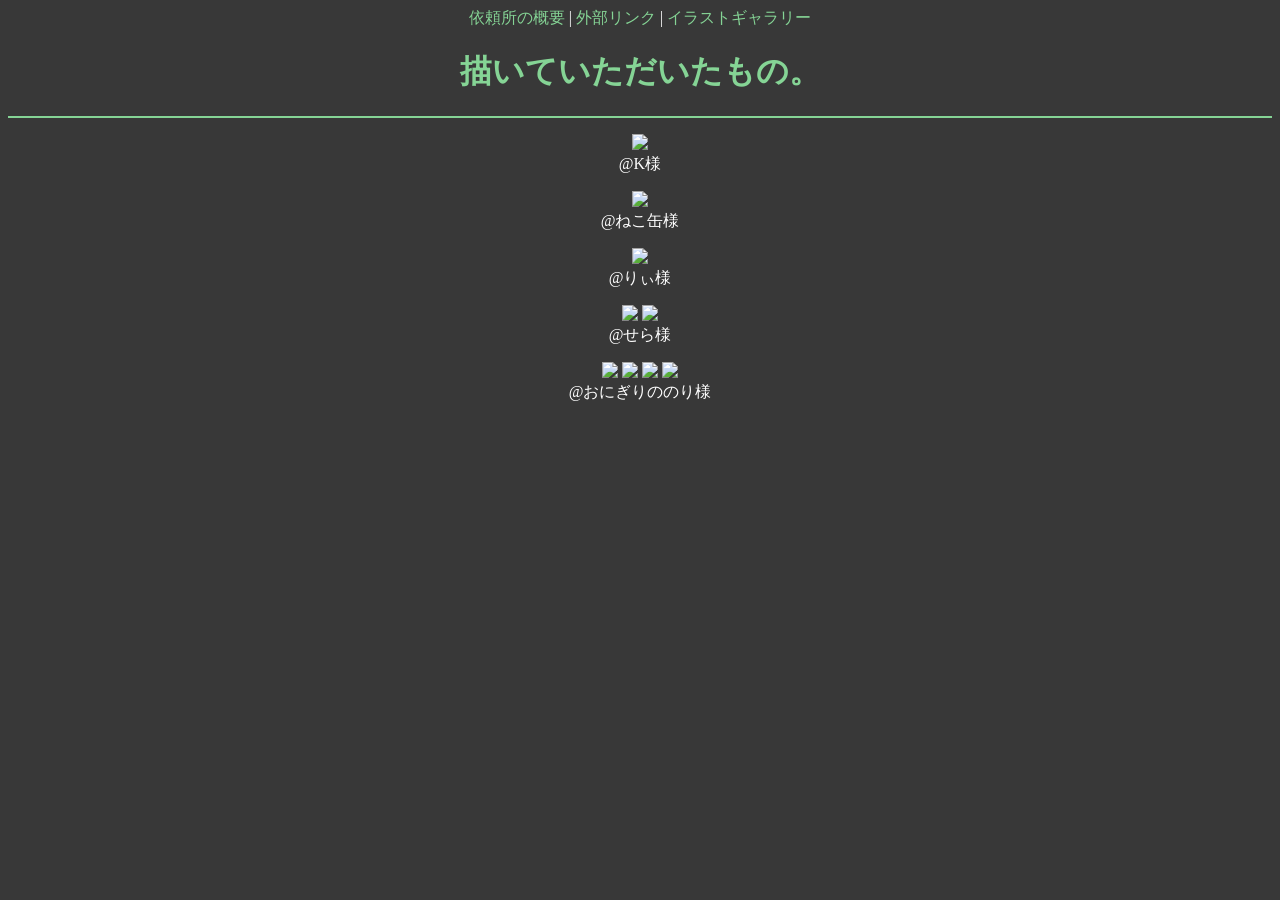
==== gallery.html @ ce09179b "upload" ====
<!doctype html>
<html lang="ja">
  <head>
    <meta charset="utf-8" />
    <meta name="viewport" content="width=device-width, initial-scale=1" />
    <link href="style.css" rel="stylesheet" />
    <title>飛沫。のギャラリー</title>
  </head>

  <body>
    <a href="index.html">依頼所の概要</a> | <a href="links.html">外部リンク</a> |
    <a href="gallery.html">イラストギャラリー</a>
    <h1>描いていただいたもの。</h1>
    <hr />

    <figure>
      <img
        src="https://image.jimcdn.com/app/cms/image/transf/dimension=960x10000:format=png/path/s80900db090b82327/image/i65bfa3fad2628d75/version/1634953767/image.png"
      />
      <figcaption>@K様</figcaption>
    </figure>

    <figure>
      <img
        src="https://image.jimcdn.com/app/cms/image/transf/dimension=320x10000:format=png/path/s80900db090b82327/image/ia8b368098a32e14a/version/1634953757/image.png"
      />
      <figcaption>@ねこ缶様</figcaption>
    </figure>

    <figure>
      <img
        src="https://image.jimcdn.com/app/cms/image/transf/dimension=960x10000:format=png/path/s80900db090b82327/image/i289cee6c0ebdcc41/version/1647900774/image.png"
      />
      <figcaption>@りぃ様</figcaption>
    </figure>

    <figure>
      <img
        src="https://image.jimcdn.com/app/cms/image/transf/dimension=960x10000:format=png/path/s80900db090b82327/image/i3a7766c64360db96/version/1666419309/image.png"
      />
      <img
        src="https://image.jimcdn.com/app/cms/image/transf/none/path/s80900db090b82327/image/i49e0876f1327bb8e/version/1647900844/image.png"
      />
      <figcaption>@せら様</figcaption>
    </figure>

    <figure>
      <img
        src="https://image.jimcdn.com/app/cms/image/transf/dimension=960x10000:format=png/path/s80900db090b82327/image/i00efb181de17fc23/version/1647900923/image.png"
      />
      <img
        src="https://image.jimcdn.com/app/cms/image/transf/dimension=960x10000:format=png/path/s80900db090b82327/image/i441c4cdedb1f7d8c/version/1666419163/image.png"
      />
      <img
        src="https://image.jimcdn.com/app/cms/image/transf/dimension=1920x400:format=png/path/s80900db090b82327/image/i95adcb1eefccdbd1/version/1666419164/image.png"
      />
      <img
        src="https://image.jimcdn.com/app/cms/image/transf/none/path/s80900db090b82327/image/i2e98f9edce70cdd0/version/1666419275/image.png"
      />
      <figcaption>@おにぎりののり様</figcaption>
    </figure>
  </body>
</html>
---- style.css ----
/* 全体 */
:root {
  scroll-behavior: smooth;
  font-family: 'メイリオ' sans-serif;
  /* padding: 0 500px; */
}

body {
  background-color: #383838;
  color: #ffffff;
  text-align: center;
  /* margin: 0, 500px; */
  /* padding: 0 500px; */
}

a {
  color: #85d495;
  text-decoration: none;
}

h1 {
  color: #85d495;
}

hr {
  border: 1px solid #85d495;
}

h3,
figure {
  text-align: center;
}

/* index.html */

/* links.html */
#nav {
  text-align: center;
  /* font-size: 1.5em; */
  position: fixed;
  width: 100%;
  top: 0;
  background-color: #383838;
  /* padding-bottom: 10px; */
  /* margin-bottom: 10px; */
}

ul {
  display: table; /* または width: fit-content; */
  margin: 0 auto;
  text-align: left; /* テキストの左揃えを維持する場合 */
}

/* gallery.html */
img {
  max-width: 400px;
  height: auto;
}
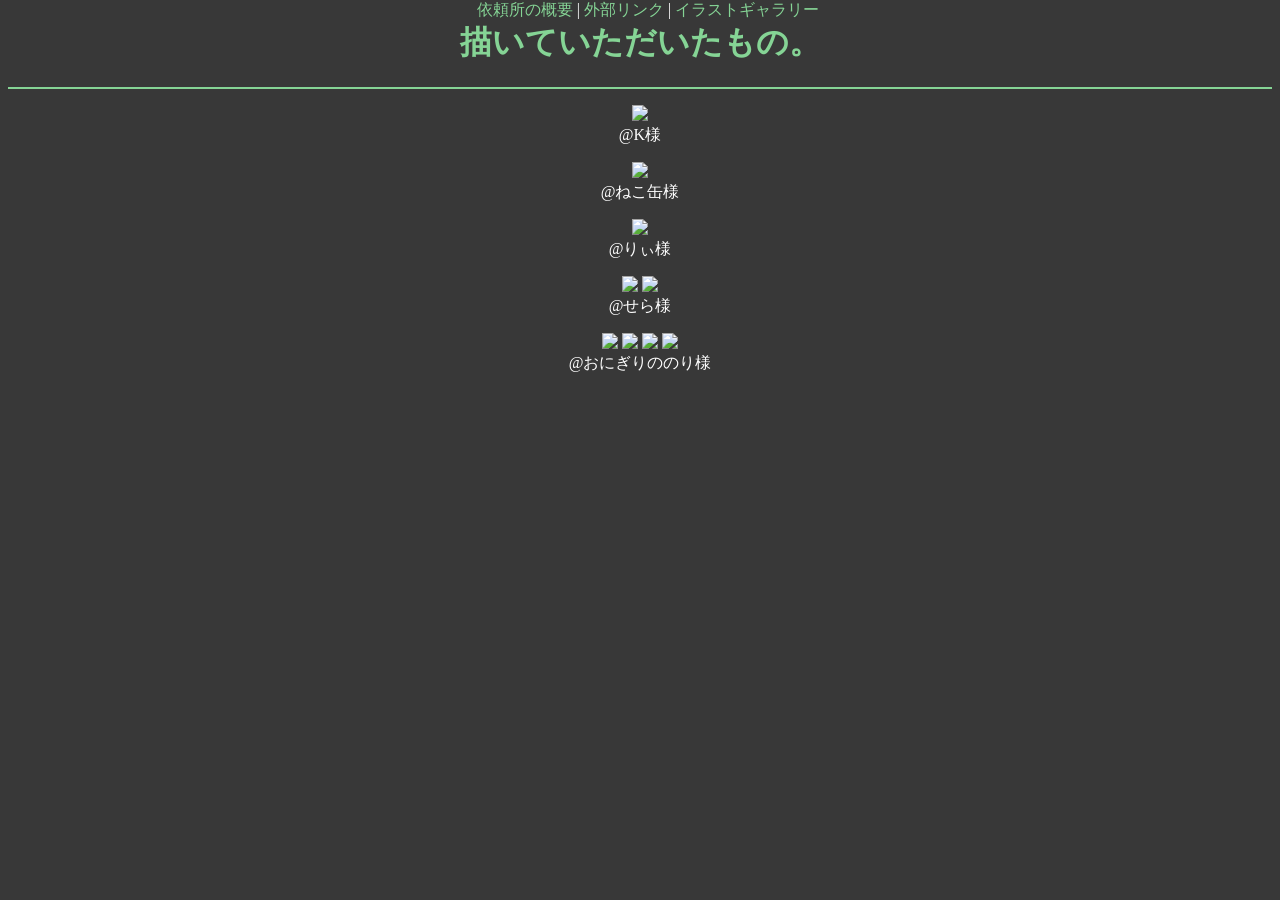
==== commit 5bf03974: "追尾" ====
--- a/gallery.html
+++ b/gallery.html
@@ -8,8 +8,10 @@
   </head>
 
   <body>
-    <a href="index.html">依頼所の概要</a> | <a href="links.html">外部リンク</a> |
-    <a href="gallery.html">イラストギャラリー</a>
+    <div id="nav">
+      <a href="index.html">依頼所の概要</a> | <a href="links.html">外部リンク</a> |
+      <a href="gallery.html">イラストギャラリー</a>
+    </div>
     <h1>描いていただいたもの。</h1>
     <hr />
 
--- a/style.css
+++ b/style.css
@@ -32,6 +32,14 @@
 }
 
 /* index.html */
+/* スマートフォン用に上書きしたいCSSを記述 */
+@media screen and (max-width: 520px) {
+  iframe {
+    width: 100%;
+    height: auto; /* × 高さが潰れる原因になるため削除 */
+    aspect-ratio: 16 / 9; /* 16:9のアスペクト比を維持 */
+  }
+}
 
 /* links.html */
 #nav {
@@ -56,3 +64,10 @@
   max-width: 400px;
   height: auto;
 }
+
+@media screen and (max-width: 520px) {
+  a {
+    width: 100%;
+    height: auto; /* × 高さが潰れる原因になるため削除 */
+  }
+}
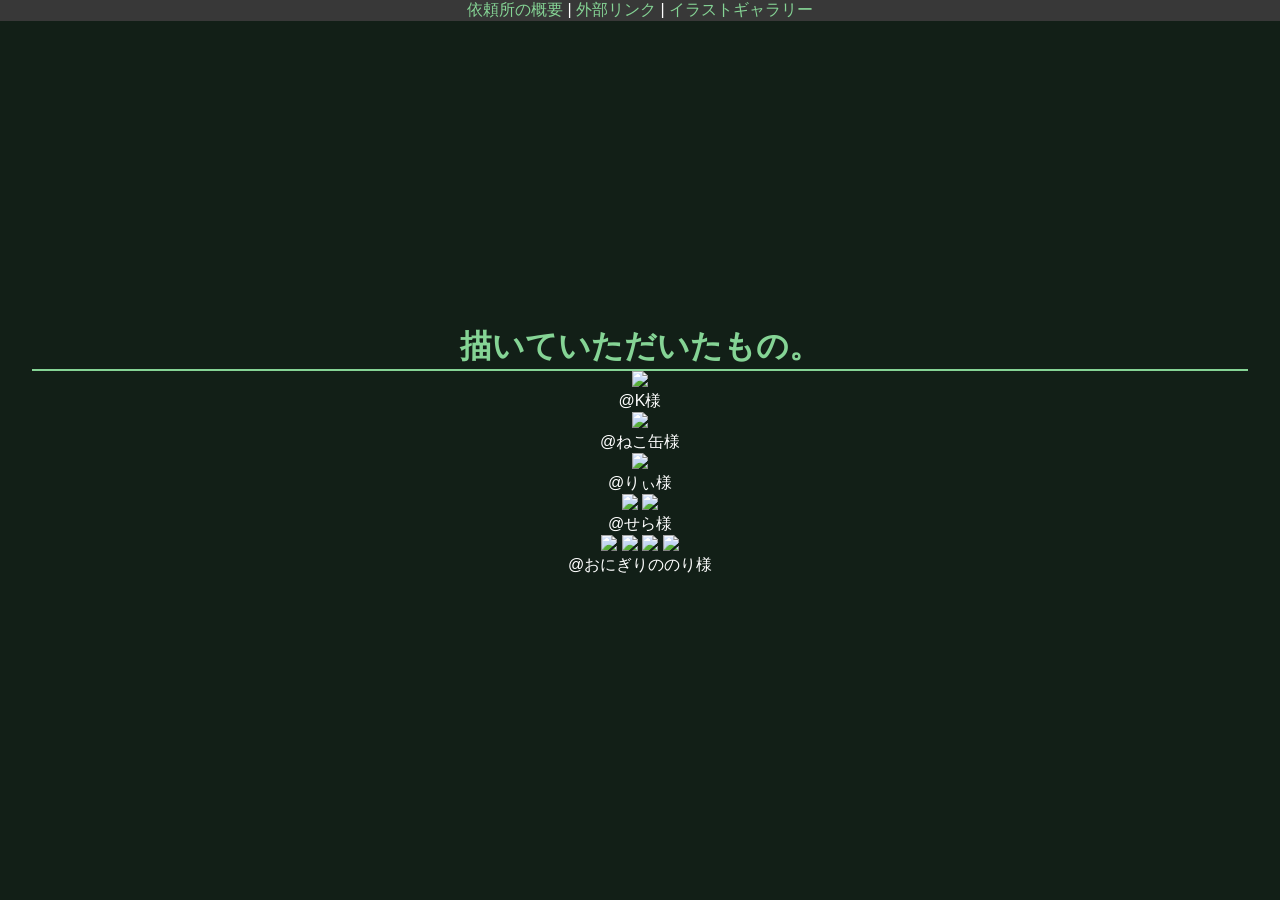
==== commit 0386d0a2: "hrの調整" ====
--- a/gallery.html
+++ b/gallery.html
@@ -8,12 +8,14 @@
   </head>
 
   <body>
+    <main>
     <div id="nav">
       <a href="index.html">依頼所の概要</a> | <a href="links.html">外部リンク</a> |
       <a href="gallery.html">イラストギャラリー</a>
     </div>
-    <h1>描いていただいたもの。</h1>
-    <hr />
+    
+      <h1>描いていただいたもの。</h1>
+      <hr style="width: 100%" />
 
     <figure>
       <img
@@ -61,5 +63,10 @@
       />
       <figcaption>@おにぎりののり様</figcaption>
     </figure>
+    </main>
+
+    <!-- JSファイルの読み込み（最後に記述） -->
+    <script src="script.js"></script>
+  </body>
   </body>
 </html>
--- a/style.css
+++ b/style.css
@@ -1,16 +1,74 @@
 /* 全体 */
 :root {
   scroll-behavior: smooth;
-  font-family: 'メイリオ' sans-serif;
   /* padding: 0 500px; */
 }
 
+* {
+  margin: 0;
+  padding: 0;
+  box-sizing: border-box;
+}
+
 body {
-  background-color: #383838;
+  background-color: #121f17;
   color: #ffffff;
   text-align: center;
-  /* margin: 0, 500px; */
-  /* padding: 0 500px; */
+  font-family:
+    '游ゴシック体', YuGothic, '游ゴシック Medium', 'Yu Gothic Medium', '游ゴシック', 'Yu Gothic', 'Hiragino Sans',
+    'Hiragino Kaku Gothic ProN', sans-serif;
+  overflow-x: hidden;
+}
+
+/* オープニングシャッター全体 */
+#shutter {
+  position: fixed;
+  inset: 0;
+  z-index: 9999;
+  display: flex;
+  pointer-events: auto;
+}
+
+/* 左右のシャッター幕 */
+.shutter-panel {
+  width: 50%;
+  height: 100%;
+  background-color: #0d1711; /* 深いダークグリーン */
+  transition: transform 1.1s cubic-bezier(0.77, 0, 0.175, 1);
+}
+
+#shutter.is-open {
+  pointer-events: none;
+}
+#shutter.is-open .shutter-left {
+  transform: translateX(-100%);
+}
+#shutter.is-open .shutter-right {
+  transform: translateX(100%);
+}
+
+/* キャンバス */
+#particle-canvas {
+  position: absolute;
+  inset: 0;
+  width: 100%;
+  height: 100%;
+  transition: opacity 0.5s ease;
+}
+#shutter.is-open #particle-canvas {
+  opacity: 0;
+}
+
+/* メインコンテンツ */
+main {
+  min-height: 100vh;
+  display: flex;
+  flex-direction: column;
+  justify-content: center;
+  align-items: center;
+  text-align: center;
+  padding: 2rem;
+  background-color: #121f17;
 }
 
 a {
